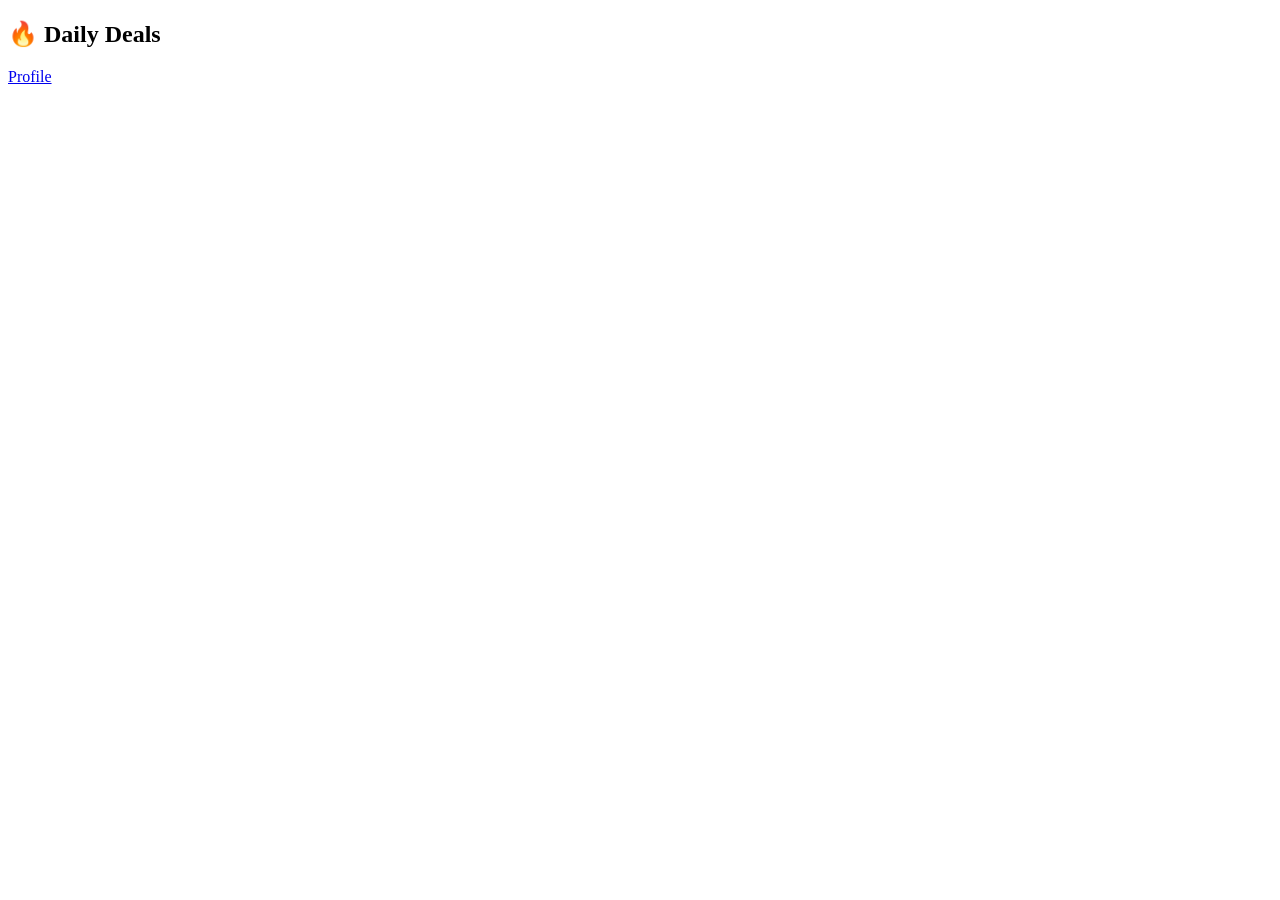
==== home.html @ 3f129f6f "Create home.html" ====
<!DOCTYPE html>
<html>
<head>
  <title>Home - Deals</title>
  <link rel="stylesheet" href="css/style.css">
</head>
<body>

<header>
  <h2>🔥 Daily Deals</h2>
  <a href="profile.html">Profile</a>
</header>

<div id="products"></div>

<script src="js/supabase.js"></script>
<script src="js/products.js"></script>
<script src="js/home.js"></script>

</body>
</html>
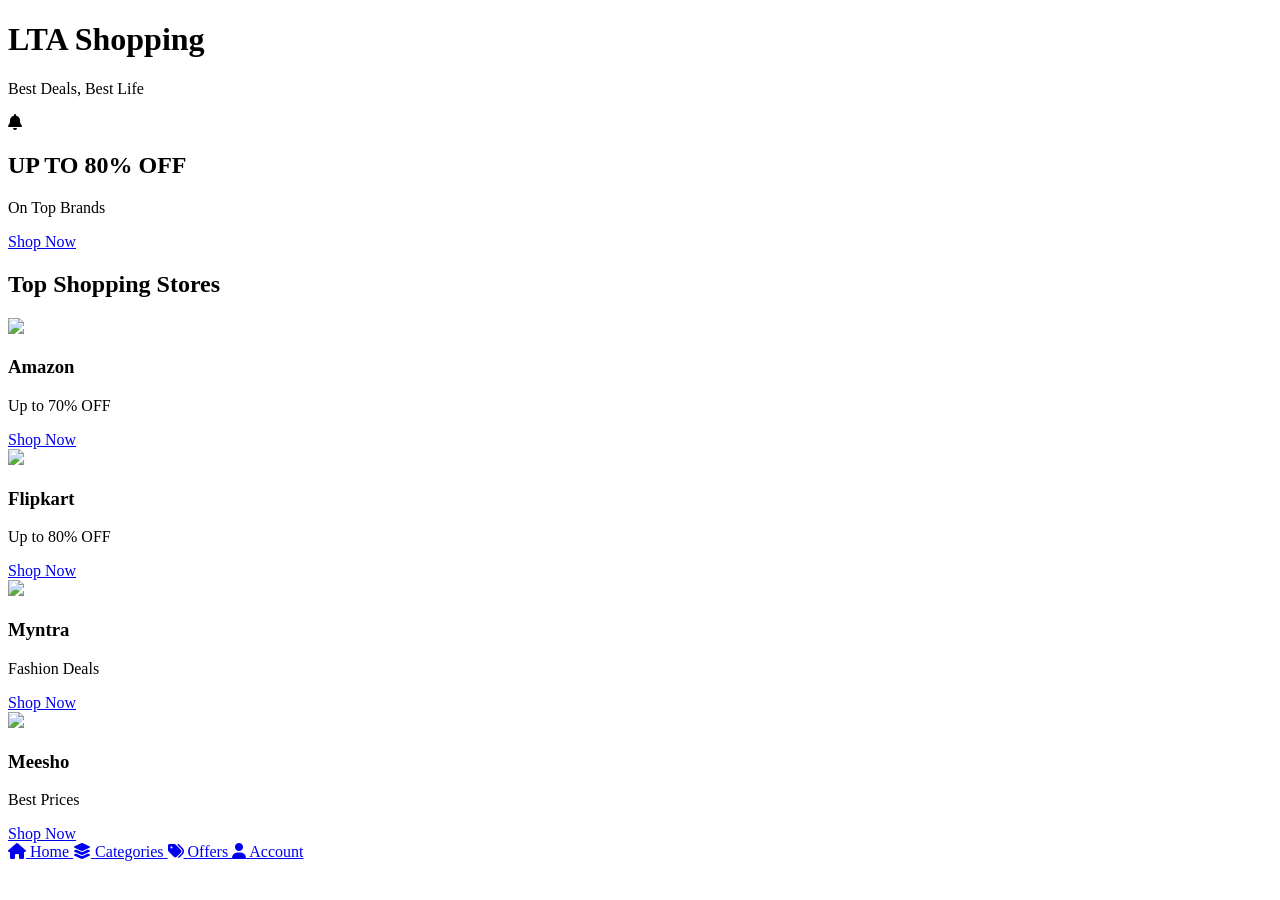
==== commit a880b6c7: "Update home.html" ====
--- a/home.html
+++ b/home.html
@@ -1,21 +1,111 @@
 <!DOCTYPE html>
-<html>
+<html lang="en">
 <head>
-  <title>Home - Deals</title>
+  <meta charset="UTF-8" />
+  <meta name="viewport" content="width=device-width, initial-scale=1.0"/>
+  <title>LTA Shopping</title>
+
   <link rel="stylesheet" href="css/style.css">
+
+  <link
+    rel="stylesheet"
+    href="https://cdnjs.cloudflare.com/ajax/libs/font-awesome/6.5.1/css/all.min.css"
+  />
 </head>
+
 <body>
 
-<header>
-  <h2>🔥 Daily Deals</h2>
-  <a href="profile.html">Profile</a>
+<header class="top-header">
+  <div>
+    <h1>LTA Shopping</h1>
+    <p>Best Deals, Best Life</p>
+  </div>
+
+  <i class="fa-solid fa-bell"></i>
 </header>
 
-<div id="products"></div>
+<section class="banner">
+  <div class="banner-content">
+    <h2>UP TO 80% OFF</h2>
+    <p>On Top Brands</p>
 
-<script src="js/supabase.js"></script>
-<script src="js/products.js"></script>
-<script src="js/home.js"></script>
+    <a href="offers.html" class="shop-btn">
+      Shop Now
+    </a>
+  </div>
+</section>
+
+<section class="section-title">
+  <h2>Top Shopping Stores</h2>
+</section>
+
+<section class="products">
+
+  <div class="card">
+    <img src="https://upload.wikimedia.org/wikipedia/commons/a/a9/Amazon_logo.svg">
+    <h3>Amazon</h3>
+    <p>Up to 70% OFF</p>
+
+    <a href="https://amazon.in" target="_blank">
+      Shop Now
+    </a>
+  </div>
+
+  <div class="card">
+    <img src="https://upload.wikimedia.org/wikipedia/commons/0/0f/Flipkart_logo.png">
+    <h3>Flipkart</h3>
+    <p>Up to 80% OFF</p>
+
+    <a href="https://flipkart.com" target="_blank">
+      Shop Now
+    </a>
+  </div>
+
+  <div class="card">
+    <img src="https://upload.wikimedia.org/wikipedia/commons/7/72/Myntra_logo.png">
+    <h3>Myntra</h3>
+    <p>Fashion Deals</p>
+
+    <a href="https://myntra.com" target="_blank">
+      Shop Now
+    </a>
+  </div>
+
+  <div class="card">
+    <img src="https://upload.wikimedia.org/wikipedia/commons/3/33/Meesho_logo.png">
+    <h3>Meesho</h3>
+    <p>Best Prices</p>
+
+    <a href="https://meesho.com" target="_blank">
+      Shop Now
+    </a>
+  </div>
+
+</section>
+
+<nav class="bottom-nav">
+
+  <a href="index.html" class="active">
+    <i class="fa-solid fa-house"></i>
+    <span>Home</span>
+  </a>
+
+  <a href="categories.html">
+    <i class="fa-solid fa-layer-group"></i>
+    <span>Categories</span>
+  </a>
+
+  <a href="offers.html">
+    <i class="fa-solid fa-tags"></i>
+    <span>Offers</span>
+  </a>
+
+  <a href="profile.html">
+    <i class="fa-solid fa-user"></i>
+    <span>Account</span>
+  </a>
+
+</nav>
 
 </body>
 </html>
